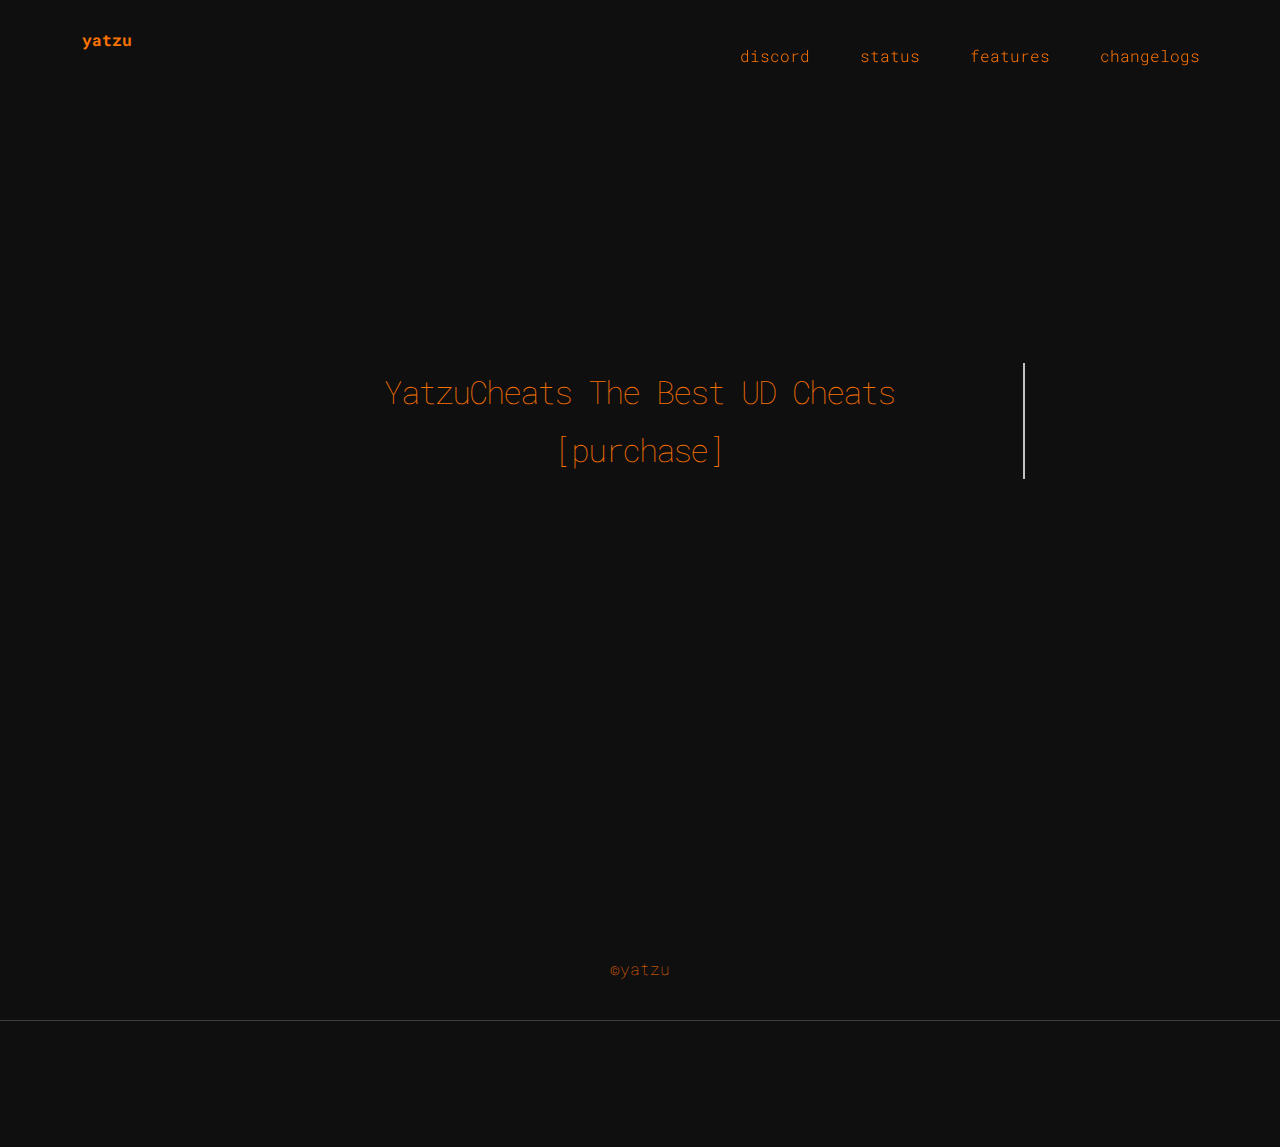
==== yatzucheats.com/index-2.html @ c6948187 "Add files via upload" ====
<html lang="en">


<!-- Mirrored from yatzucheats.com/index.html by HTTrack Website Copier/3.x [XR&CO'2014], Tue, 29 Jun 2021 15:25:08 GMT -->
<!-- Added by HTTrack --><meta http-equiv="content-type" content="text/html;charset=utf-8" /><!-- /Added by HTTrack -->
<head>

      <meta charset="UTF-8">

      <meta name="viewport" content="width=device-width, initial-scale=1.0">

      <meta http-equiv="X-UA-Compatible" content="ie=edge">

      <meta name="author" content="golden">

      <meta name="og:title" content="yatzu"/>

      <link rel="icon" type="image/png" href="images/cursor.png">

      <meta name="og:image" content="images/cursor.png"/>

      <meta name="og:description" content="discord.gg/yatzu"/>

      <meta name="Keywords" content="Minecraft Ghost Client,Fortnite , cheat, Fortnite cheat, Fortntie chair, Fortntie rage, fn, cheatoo, Valorant cheat, legit undetected cheat, spoofer, Ghost Client, Hack Client, Cheat, Reach, minecraft, minecraft hacks, how to hack minecraft, optifine 1.8, 1.8.9, 1.7.10, minecraft ghost, ghosthack, hack client, source code, badlion, free, aimbot"/>

      <script src="title.js"></script>
      <script src="anim.html"></script>
      <title>yatzucheats.com</title>



      <!-- stylesheet -->

      <link rel="stylesheet" href="style.css">



      <!-- bootstrap cdns -->

      <link rel="stylesheet" href="stackpath.bootstrapcdn.com/bootstrap/4.3.1/css/bootstrap.min.html">

      <script src="stackpath.bootstrapcdn.com/bootstrap/4.3.1/js/bootstrap.min.html"></script>



      <!-- google fonts -->

      <link href="https://fonts.googleapis.com/css?family=Roboto+Mono:100,100i,300,300i,400,400i,500,500i,700,700i" rel="stylesheet">



      <!-- terminal effect -->

      <script src="t.min.html"></script>



      <!-- for on scroll animations -->

      <link rel="stylesheet" href="animate.css">

      <script src="wow.min.html"></script>



</head>

<body>

      <div class="wrapper">



            <!--------------- navbar starts here --------------->

            <nav>

                  <span id="brand">

                        <a href="index-2.html">yatzu</a>

                  </span>



                  <ul id="menu">

                        <li><a href="https://discord.com/invite/yatzu" target="_blank">discord<span></span></a></li>

                        <li><a href="status/status.html">status<span></span></a></li>

                        <li><a href="features/features.html">features<span></span></a></li>

                        <li><a href="changelogs/changelogs.html">changelogs<span></span></a></li>

                  </ul>



                  <div id="toggle">

                        <div class="span">menu</div>

                  </div>



            </nav>



            <div id="resize">

                  <div class="close-btn">close</div>



                  <ul id="menu">

                        <li><a href="index-2.html">home<span></span></a></li>

                        <li><a href="https://discord.gg/KMbkF53r">discord<span></span></a></li>

                        <li><a href="features/index.html">features<span></span></a></li>

                        <li><a href="changelogs/index.html">changelogs<span></span></a></li>

                  </ul>

            </div>

            <!--------------- navbar ends here --------------->







            <!--------------- hero section starts here --------------->

            <div class="hero">

                  

                  <div class="header">

                        

                        <h1 class="line anim-typewriter">YatzuCheats The Best UD Cheats</h1>

                        <a href="https://discord.gg/KMbkF53r"><h1 class="line anim-typewriter">[purchase]</h1></a>

                        

                  </div>

                  

            </div>



            

            <!--------------- hero section ends here --------------->



           



            

           







            <!--------------- footer starts here --------------->

            <div class="footer">

                  <div class="container">

                        <br><br>



                        <div class="collab">

                              <div class="row">

                                    <div class="col-lg-12">

                                          <p class="wow fadeInUp">©yatzu</p>

                                    </div>

                              </div>

                        </div>



                        <br>



                        <div class="hr">

                              <div class="row"></div>

                        </div>



                        <br><br>



                        <div class="info">

                              <div class="row"> </div>

                        </div>

                  </div>

            </div>

            <!--------------- footer ends here --------------->



            <br><br><br><br>



      </div>



      <!-- greensock cdn -->

      <script src="cdnjs.cloudflare.com/ajax/libs/gsap/2.1.2/TweenMax.min.html"></script>



      <script src="code.jquery.com/jquery-3.4.1.html"></script>

      <script type="text/javascript">



      // navigation starts here



      $("#toggle").click(function() {

            $(this).toggleClass('on');

            $("#resize").toggleClass("active");

      });



      $("#resize ul li a").click(function() {

            $(this).toggleClass('on');

            $("#resize").toggleClass("active");

      });



      $(".close-btn").click(function() {

            $(this).toggleClass('on');

            $("#resize").toggleClass("active");

      });



      // navigation ends here



      // nav animation



      TweenMax.from("#brand", 1, {

            delay: 0.4,

            y: 10,

            opacity: 0,

            ease: Expo.easeInOut

      })



      TweenMax.staggerFrom("#menu li a", 1, {

            delay: 0.4,

            opacity: 0,

            ease: Expo.easeInOut

      }, 0.1);



      // nav animation ends



      new WOW().init();



      </script>

</body>





<!-- Mirrored from yatzucheats.com/index.html by HTTrack Website Copier/3.x [XR&CO'2014], Tue, 29 Jun 2021 15:25:08 GMT -->
</html>
---- yatzucheats.com/style.css ----
/*--------------- basic styling --------------- */

html, body {

      margin: 0;

      padding: 0;

      width: 100%;

      height: 100%;

      font-family: "Roboto Mono" !important;

      background: #0f0f0f !important;

      color: rgb(252, 115, 3) !important;

}



/* unvisited link */

a:link {

      color: rgb(252, 115, 3) !important;

      text-decoration: none !important;

    }

    

    /* visited link */

    a:visited {

      color: rgb(252, 115, 3) !important;

      text-decoration: none !important;

    }

    

    /* mouse over link */

    a:hover {

      color: rgb(255, 255, 255) !important;

      animation: text-flicker 3s linear

      infinite;  

      text-decoration: none !important;

    }

    

    /* selected link */

    a:active {

      color: rgb(252, 115, 3) !important; 

      text-decoration: none !important;

    }



/* text flicker */

    @keyframes text-flicker {

      0% {

        opacity:0.1;

        text-shadow: 0px 0px 29px rgba(255, 255, 255, 1);

      }

      





      9% {

        opacity:1;

        text-shadow: 0px 0px 29px rgba(255, 255, 255, 1);

      }



      20% {

        opacity:1;

        text-shadow: 0px 0px 29px rgba(255, 255, 255, 1);

      }



      30% {

        opacity:1;

        text-shadow: 0px 0px 29px rgba(255, 255, 255, 1);

      }

      

    }



    @keyframes brand-flicker {

      0% {

        opacity:0.1;

      }

      

      2% {

        opacity:1;

 

      }

      8% {

        opacity:0.1;



      }

      9% {

        opacity:1;



      }

      12% {

        opacity:0.1;



      }

      20% {

        opacity:1;



      }

      25% {

        opacity:0.3;



      }

      30% {

        opacity:1;



      }

      

      70% {

        opacity:0.7;



      }

      

      72% {

        opacity:0.2;



      }

      

      77% {

        opacity:.9;



      }

      100% {

        opacity:.9;



      }

    }



.whitespace {

      width: 100%;

      height: 100px;

}



@media(max-width: 768px) {

      .whitespace {

            display: none;

      }

}



/*--------------- typewriter effect --------------- */

.line {

      width: 24em;

      top: 50%;

      margin: auto;

      border-right: 2px solid rgba(255, 255, 255, 0.75);

      text-align: center;

      white-space: nowrap;

      overflow: hidden;

      transform: translateY(-50%);

}



.anim-typewriter {

      animation: typewriter 4s steps(40) 1s 1 normal both,

      blinkTextCussor 500ms steps(40) infinite normal;

}



@keyframes typewriter {

      from {

            width: 0;

      }

      to {

            width: 18em;

      }

}



@media(max-width: 768px) {

      @keyframes typewriter {

            from {

                  width: 0;

            }

            to {

                  width: 17em;

            }

      }

}



@keyframes blinkTextCussor {

      from {

            border-right-color: rgba(255, 255, 255, 0.75);

      }

      to {

            border-right-color: transparent;

      }

}



/*--------------- navigation --------------- */

nav {

      width: 100%;

      background: #0f0f0f;

      height: 80px;

      position: fixed;

      z-index: 1;

}



nav #brand {

      float: left;

      display: block;

      margin-left: 82px;

      line-height: 80px;

      font-weight: bold;

      

}



nav #brand a {

      color: rgb(0, 255, 128);

      transition: all 0.3s ease-out;

      animation: brand-flicker 3s linear

      infinite;

}



nav #brand a:hover {

      text-decoration: none;

}



nav #menu {

      float: left;

      right: 80px;

      position: fixed;

}



nav #menu li {

      padding-left: 40px;

      display: inline-block;

      cursor: pointer;

      font-weight: 300;

      line-height: 80px;

      position: relative;

      transition: all 0.3s ease-out;

}



nav #menu li span {

      font-weight: 700;

}



nav #menu li a {

      color: rgb(0, 255, 128);

}



nav #menu li a:hover {

      text-decoration: none;

}



#toggle {

      position: absolute;

      right: 30px;

      top: 20px;

      font-weight: 300;

      z-index: 2;

      width: 30px;

      height: 30px;

      cursor: pointer;

      float: right;

      transition: all 0.3s ease-out;

      visibility: hidden;

      opacity: 0;

}



.close-btn {

      position: absolute;

      right: 16px;

      font-weight: 300;

      z-index: 2;

      cursor: pointer;

      top: -2px;

      line-height: 80px;

}



#resize {

      z-index: 1;

      top: 0px;

      position: fixed;

      background: #0f0f0f;

      width: 100%;

      height: 100%;

      visibility: hidden;

      opacity: 0;

      transition: all 1s ease-out;

}



#resize #menu {

      height: 90px;

      position: absolute;

      left: 45%;

      transform: translateX(-40%);

      text-align: center;

      display: table-cell;

      vertical-align: center;

}



#resize #menu li {

      display: block;

      text-align: center;

      padding: 10px 0;

      font-size: 50px;

      min-height: 50px;

      font-weight: bold;

      cursor: pointer;

      transition: all 0.3s ease-out;

}



#resize li:nth-child(1) {

      margin-top: 140px;

}



#resize #menu li a {

      color: #fff;

}



#resize #menu li a:hover {

      text-decoration: none;

}



#resize.active {

      visibility: visible;

      opacity: 1;

}



@media(max-width: 768px) {

      #toggle {

            visibility: visible;

            opacity: 1;

            margin-top: 6px;

            margin-right: 4px;

      }



      nav #brand {

            margin-left: 24px;

      }



      #menu a {

            font-size: 20px;

            font-weight: 300;

      }



      #resize li span {

            font-weight: bolder;

      }



      nav #menu {

            display: none;

      }

}



@media(min-width: 768px) {

      #resize {

            visibility: hidden !important;

      }

}



/*--------------- hero section --------------- */

.hero {

      height: 100vh;

      display: flex;

      align-items: center;

      justify-content: center;

}



.hero h1 {

      font-weight: lighter;

      text-align: center;

      letter-spacing: -2px;

      line-height: 58px;

}



@media(max-width: 768px) {

      .header h1 {

            font-size: 26px;

      }

}



/*--------------- scroll down icon animation --------------- */

.scroll-down {

      position: absolute;

      left: 50%;

      bottom: 100px;

      display: block;

      text-align: center;

      font-size: 20px;

      z-index: 0;

      text-decoration: none;

      text-shadow: 0;

      width: 13px;

      height: 13px;

      border-bottom: 2px solid #fff;

      border-right: 2px solid #fff;

      -webkit-transform: translate(-50%, 0) rotate(45deg);

      animation: fade_move_down 3s cubic-bezier(0.19, 1, 0.22, 1) infinite;

}



@keyframes fade_move_down {

      0% {

            transform: translate(0, -20px) rotate(45deg);

            opacity: 0;

      }

      50% {

            opacity: 1;

      }

      100% {

            transform: translate(0, 20px) rotate(45deg);

            opacity: 0;

      }

}







/*--------------- footer section --------------- */

.collab {

      text-align: center;

      

}



.collab p {

      font-weight: lighter !important;

      margin-bottom: 20px;

}



.hr {

      background: rgba(255, 255, 255, 0.2);

      height: 1px;

}



.info h4 {

      font-size: 18px;

      font-weight: lighter;

}



.info p {

      color: grey;

      font-weight: lighter;

}



.info li {

      font-weight: lighter;

      color: #fff;

      font-size: 18px;

      padding-left: 20px;

}



#fb::before {

      display: inline-block;

      content: '';

      border-radius: 100%;

      height: 4px;

      width: 4px;

      margin-right: 6px;

      background: #3b5998;

}





#ig::before {

      display: inline-block;

      content: '';

      border-radius: 100%;

      height: 4px;

      width: 4px;

      margin-right: 6px;

      background: #fcaf45;

}





#tw::before {

      display: inline-block;

      content: '';

      border-radius: 100%;

      height: 4px;

      width: 4px;

      margin-right: 6px;

      background: #55acee;

}





#yt::before {

      display: inline-block;

      content: '';

      border-radius: 100%;

      height: 4px;

      width: 4px;

      margin-right: 6px;

      background: #c4302b;

}



#media, #address {

      text-align: right;

}



#media ul {

      list-style: none;

}



#media ul li {

      display: inline-block;

}



@media(max-width: 768px) {

      .collab, #personal, #media, #address {

            text-align: center;

      }



      .info ul {

            margin: 0 0 0 -22px;

            padding: 0;

      }

}



/*--------------- work page --------------- */



.hero-content {

      margin-left: 0%;

}



.hero-content p {

      font-weight: 300;

      line-height: 36px;

      color: grey;

}



.hero-content h6 {

      text-align: left;

}



@media(max-width: 768px) {

      .hero-content {

            padding-top: 50px;

            width: 96%;

            margin: 0 auto;

      }

}



/*---------------about page --------------- */



.about {

      height: 500px;

      margin-top: 120px;

}



.image {

      background: url(https://images.unsplash.com/photo-1540885762261-a2ca01f290f9?ixlib=rb-1.2.1&amp;ixid=eyJhcHBfaWQiOjEyMDd9&amp;auto=format&amp;fit=crop&amp;w=2468&amp;q=80) no-repeat 50% 70%;

}



/*--------------- contact form --------------- */



#contact-form {

      margin: 5% 1.4%;

}



#contact-form ul {

      list-style: none;

      border-radius: 5px;

      margin-bottom: 40px;

}



#contact-form li {

      padding: 10px;

}



#contact-form li:last-of-type {

      border-bottom: none;

}



#contact-form label {

      display: block;

      font-size: .8em;

      color: #999;

      padding-left: 5px;

}



#contact-form input, #contact-form textarea {

      width: 100%;

      padding: 5px;

      border: none;

      resize: vertical;

      background: transparent;

      color: #fff;

      font-weight: bolder;

}



input:focus {

      outline: none;

      border: none;

}



textarea:focus {

      outline: none;

      border: none;

}



.textarea {

      border-bottom: 1px solid #dfdfdf;

}



.send {

      margin-left: 50px;

      text-transform: uppercase;

      padding: 20px 30px;

      background: transparent;

      color: #dfdfdf;

      font-size: 14px;

      letter-spacing: 2px;

}



.send:hover {

      background: #dfdfdf;

      color: #101010;

}



@media(max-width: 768px) {

      #contact-form {

            margin: 5% -8%;

            width: 98%;

      }

}



/*--------------- project page --------------- */



.prev, .next p {

      color: grey;

}



.prev p {

      text-align: left;

}



.next p {

      text-align: right;

}
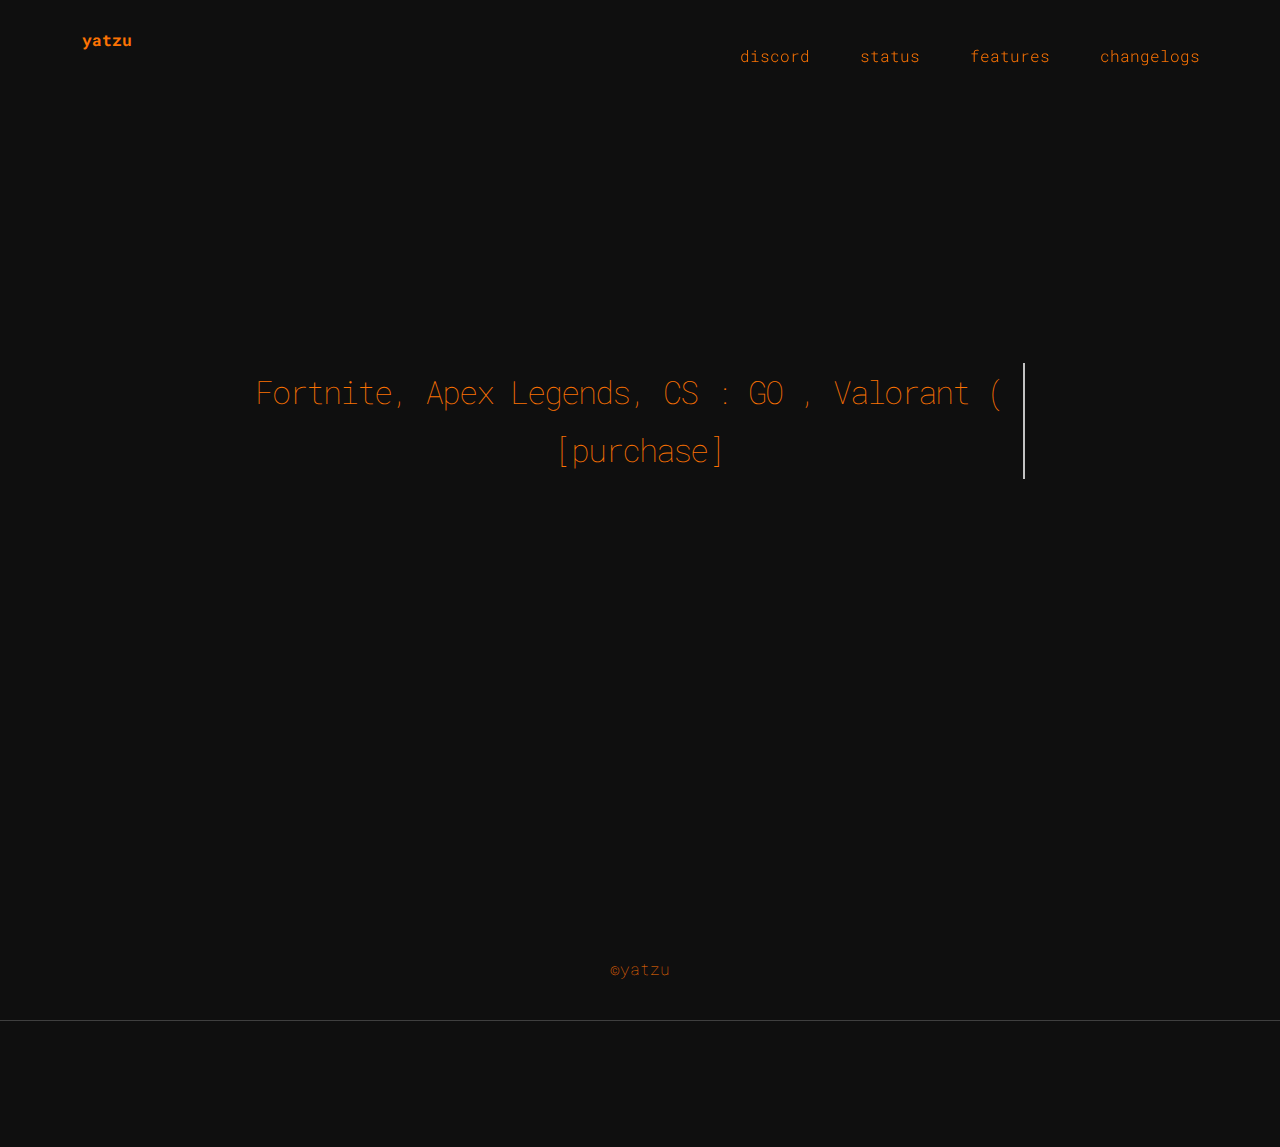
==== commit 28659442: "Update index-2.html" ====
--- a/yatzucheats.com/index-2.html
+++ b/yatzucheats.com/index-2.html
@@ -19,7 +19,7 @@
 
       <meta name="og:image" content="images/cursor.png"/>
 
-      <meta name="og:description" content="discord.gg/yatzu"/>
+      <meta name="og:description" content="https://discord.gg/JukVaGZtU2"/>
 
       <meta name="Keywords" content="Minecraft Ghost Client,Fortnite , cheat, Fortnite cheat, Fortntie chair, Fortntie rage, fn, cheatoo, Valorant cheat, legit undetected cheat, spoofer, Ghost Client, Hack Client, Cheat, Reach, minecraft, minecraft hacks, how to hack minecraft, optifine 1.8, 1.8.9, 1.7.10, minecraft ghost, ghosthack, hack client, source code, badlion, free, aimbot"/>
 
@@ -85,7 +85,7 @@
 
                   <ul id="menu">
 
-                        <li><a href="https://discord.com/invite/yatzu" target="_blank">discord<span></span></a></li>
+                        <li><a href="https://discord.gg/JukVaGZtU2" target="_blank">discord<span></span></a></li>
 
                         <li><a href="status/status.html">status<span></span></a></li>
 
@@ -119,7 +119,7 @@
 
                         <li><a href="index-2.html">home<span></span></a></li>
 
-                        <li><a href="https://discord.gg/KMbkF53r">discord<span></span></a></li>
+                        <li><a href=https://discord.gg/JukVaGZtU2">discord<span></span></a></li>
 
                         <li><a href="features/index.html">features<span></span></a></li>
 
@@ -147,9 +147,9 @@
 
                         
 
-                        <h1 class="line anim-typewriter">YatzuCheats The Best UD Cheats</h1>
-
-                        <a href="https://discord.gg/KMbkF53r"><h1 class="line anim-typewriter">[purchase]</h1></a>
+                        <h1 class="line anim-typewriter">Fortnite, Apex Legends, CS : GO , Valorant ( private )</h1>
+
+                        <a href="https://discord.gg/JukVaGZtU2"><h1 class="line anim-typewriter">[purchase]</h1></a>
 
                         
 
